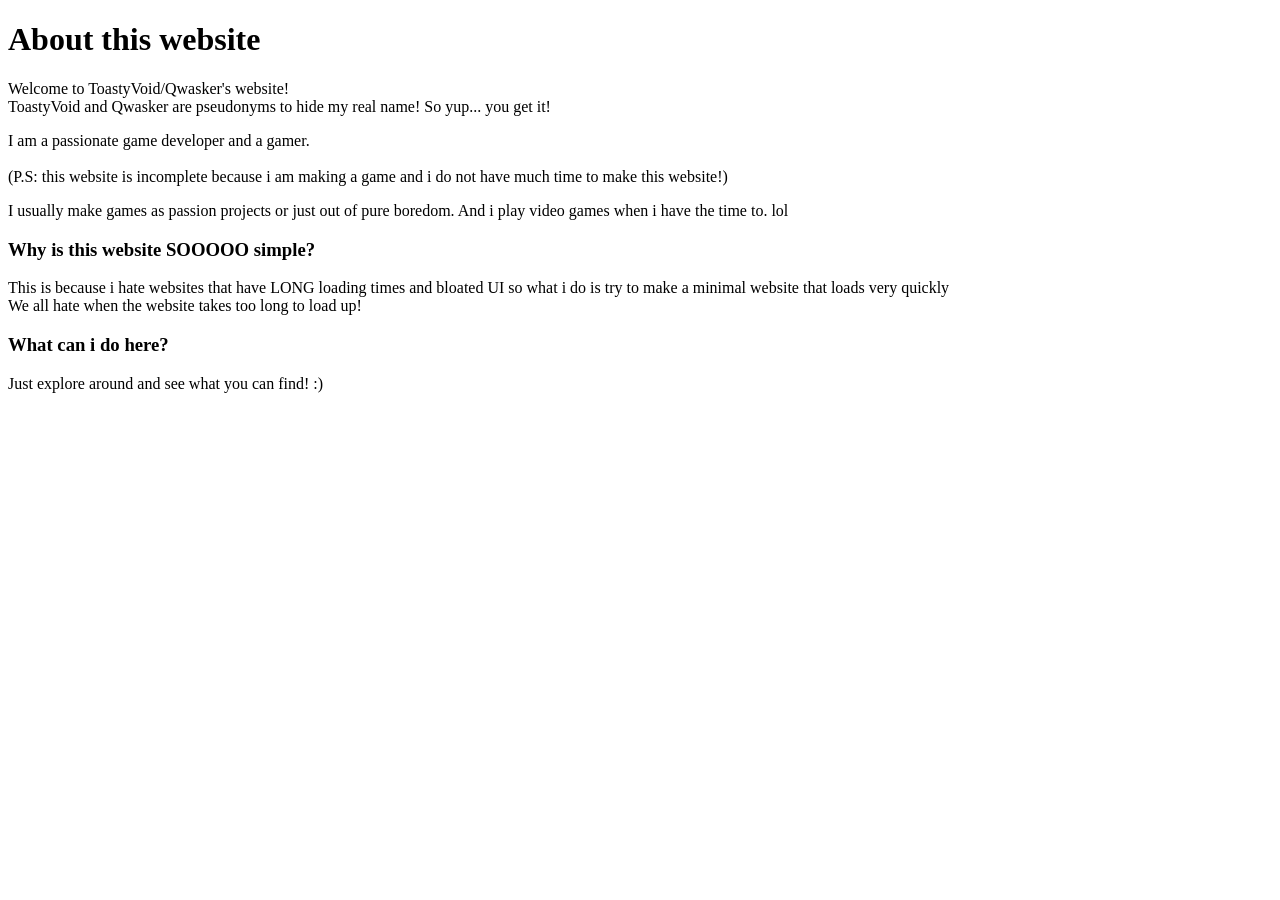
==== about.html @ e2aca504 "Create about.html" ====
<!DOCTYPE html>
<html>
  <body>
    <h1>About this website</h1>
    <p>Welcome to ToastyVoid/Qwasker's website!<br>ToastyVoid and Qwasker are pseudonyms to hide my real name! So yup... you get it!</p>
    <p>I am a passionate game developer and a gamer.<br><br>(P.S: this website is incomplete because i am making a game and i do not have much time to make this website!)</p>

    <p>I usually make games as passion projects or just out of pure boredom. And i play video games when i have the time to. lol</p>

    <h3>Why is this website SOOOOO simple?</h3>
    <p>This is because i hate websites that have LONG loading times and bloated UI so what i do is try to make a minimal website that loads very quickly<br>We all hate when the website takes too long to load up!</p>

    <h3>What can i do here?</h3>
    <p>Just explore around and see what you can find! :)</p>
  </body>
</html>
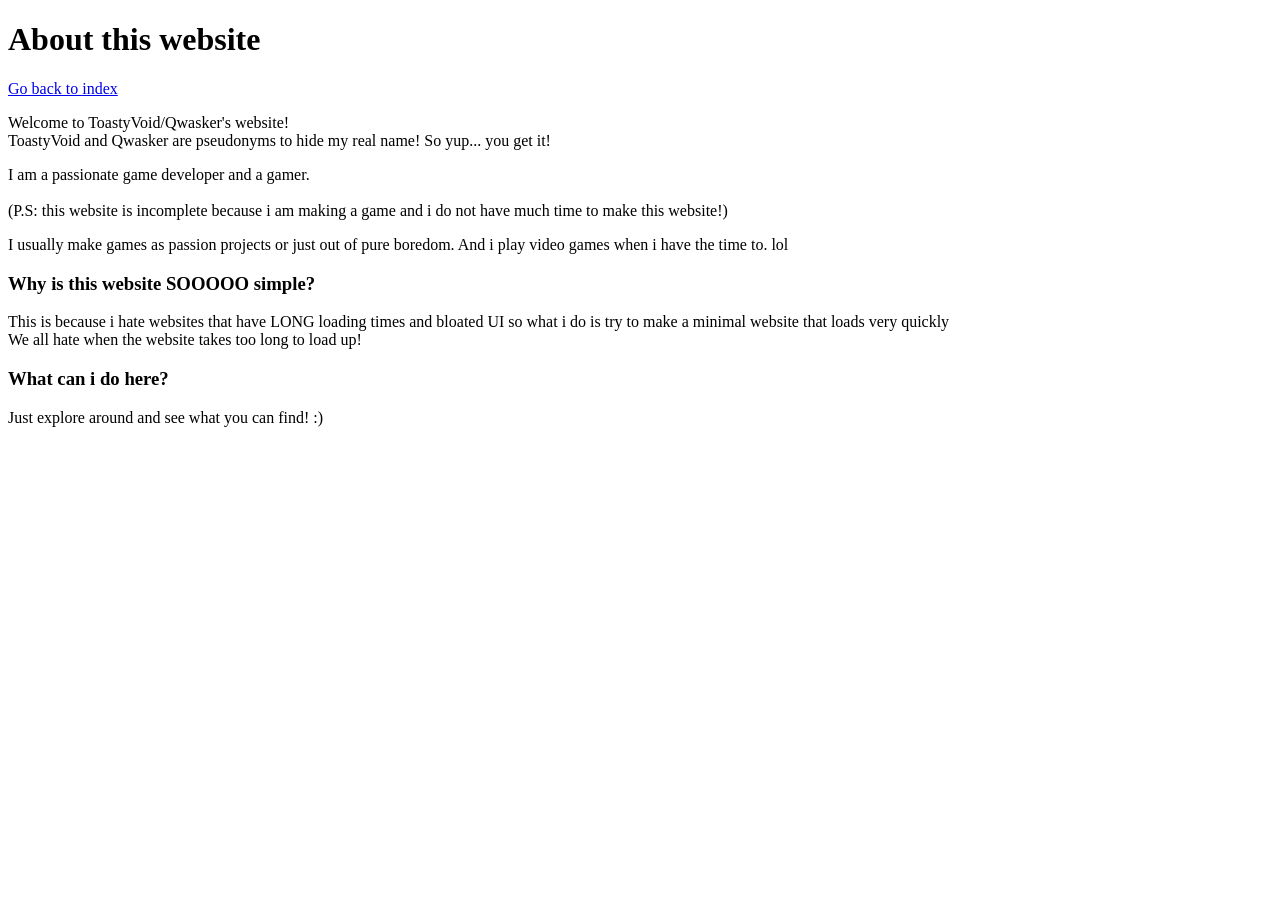
==== commit 979874c3: "Update about.html" ====
--- a/about.html
+++ b/about.html
@@ -2,6 +2,7 @@
 <html>
   <body>
     <h1>About this website</h1>
+    <p><a href="index.html">Go back to index</a></p>
     <p>Welcome to ToastyVoid/Qwasker's website!<br>ToastyVoid and Qwasker are pseudonyms to hide my real name! So yup... you get it!</p>
     <p>I am a passionate game developer and a gamer.<br><br>(P.S: this website is incomplete because i am making a game and i do not have much time to make this website!)</p>
 
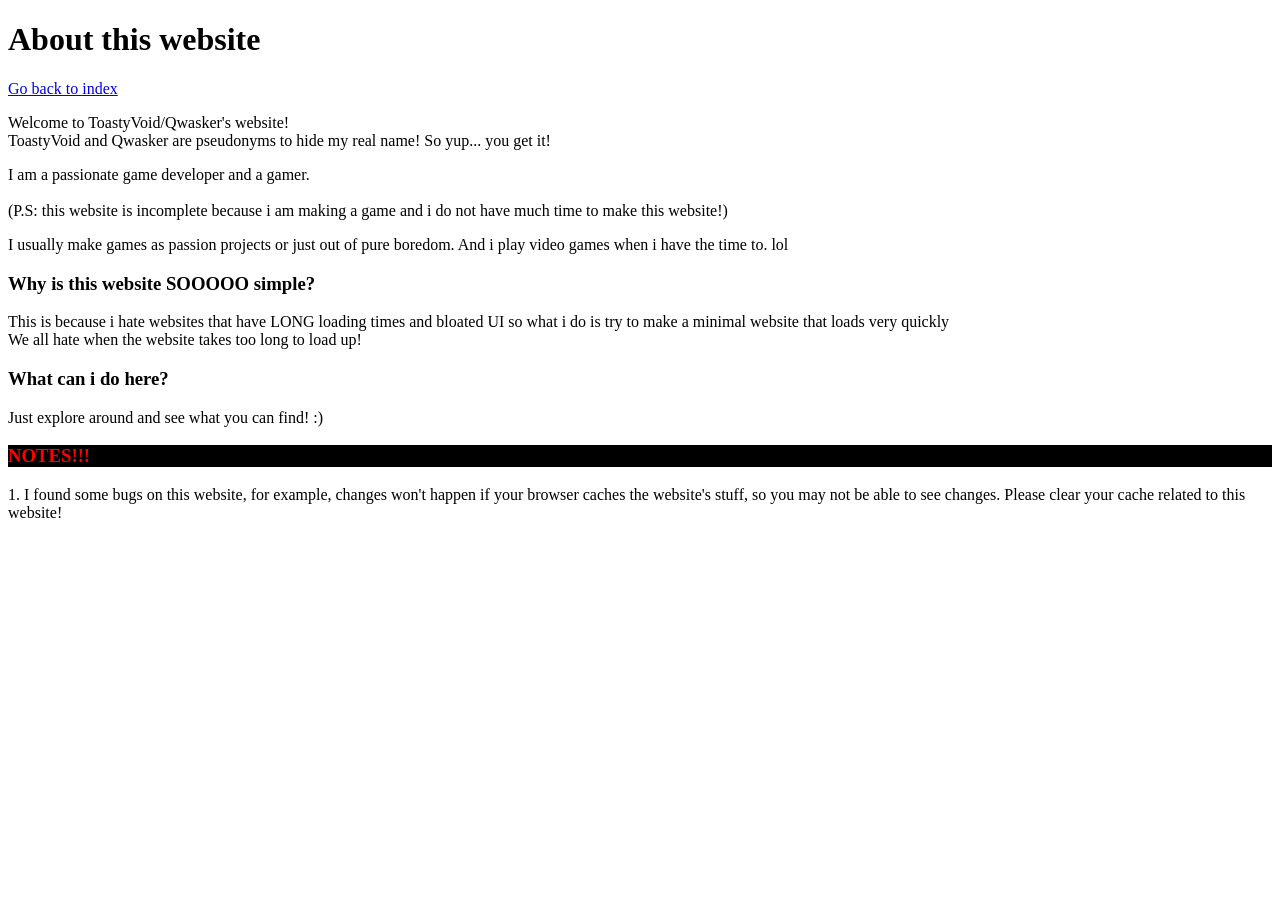
==== commit 81c09b48: "Update about.html" ====
--- a/about.html
+++ b/about.html
@@ -13,5 +13,8 @@
 
     <h3>What can i do here?</h3>
     <p>Just explore around and see what you can find! :)</p>
+
+    <h3 style="color:red;background-color:black">NOTES!!!</h3>
+    <p>1. I found some bugs on this website, for example, changes won't happen if your browser caches the website's stuff, so you may not be able to see changes. Please clear your cache related to this website!</p>
   </body>
 </html>
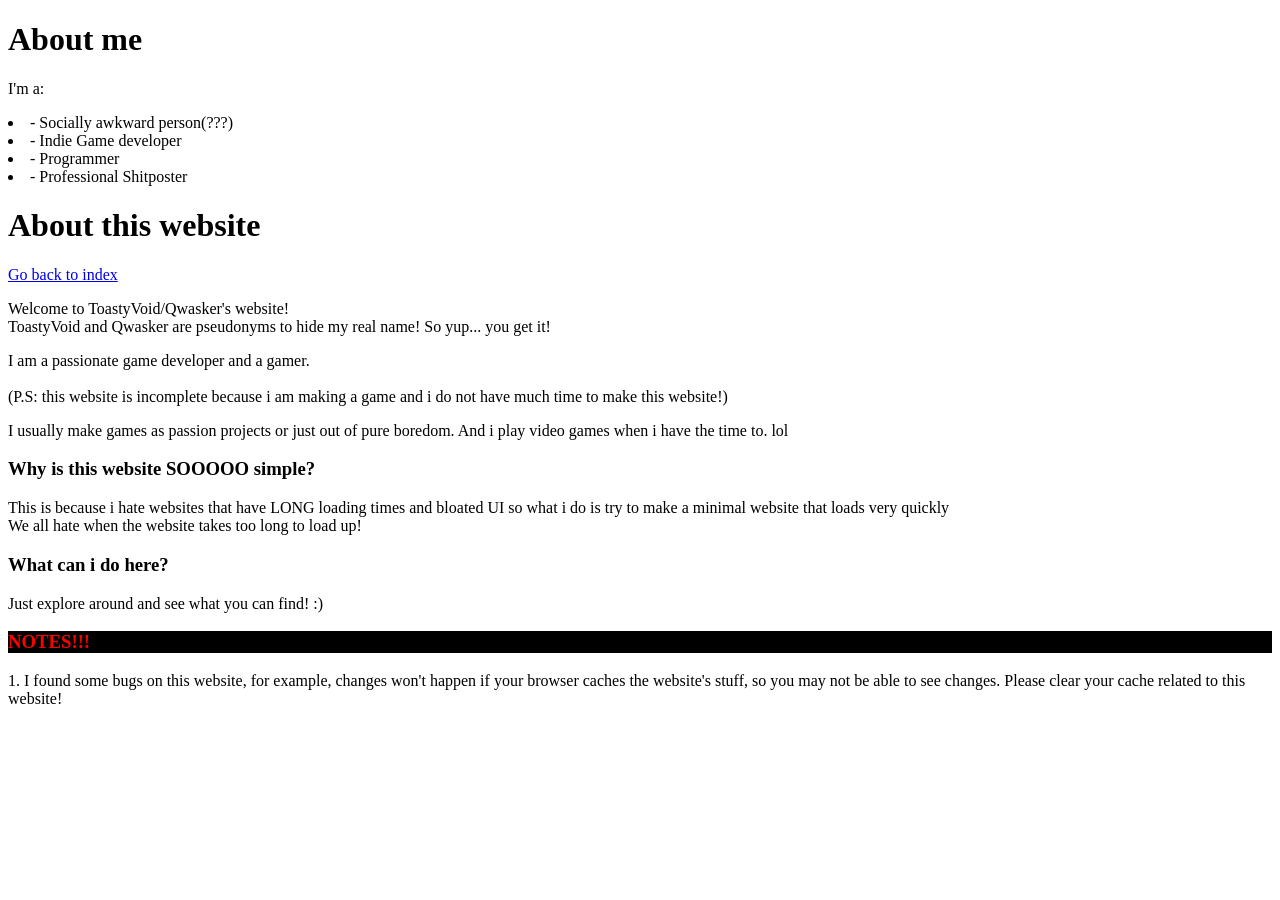
==== commit 8239f7b6: "Update about.html" ====
--- a/about.html
+++ b/about.html
@@ -1,6 +1,13 @@
 <!DOCTYPE html>
 <html>
   <body>
+    <h1>About me</h1>
+    <p>I'm a: </p>
+    <li>- Socially awkward person(???)</li>
+    <li>- Indie Game developer</li>
+    <li>- Programmer</li>
+    <li>- Professional Shitposter</li>
+    
     <h1>About this website</h1>
     <p><a href="index.html">Go back to index</a></p>
     <p>Welcome to ToastyVoid/Qwasker's website!<br>ToastyVoid and Qwasker are pseudonyms to hide my real name! So yup... you get it!</p>
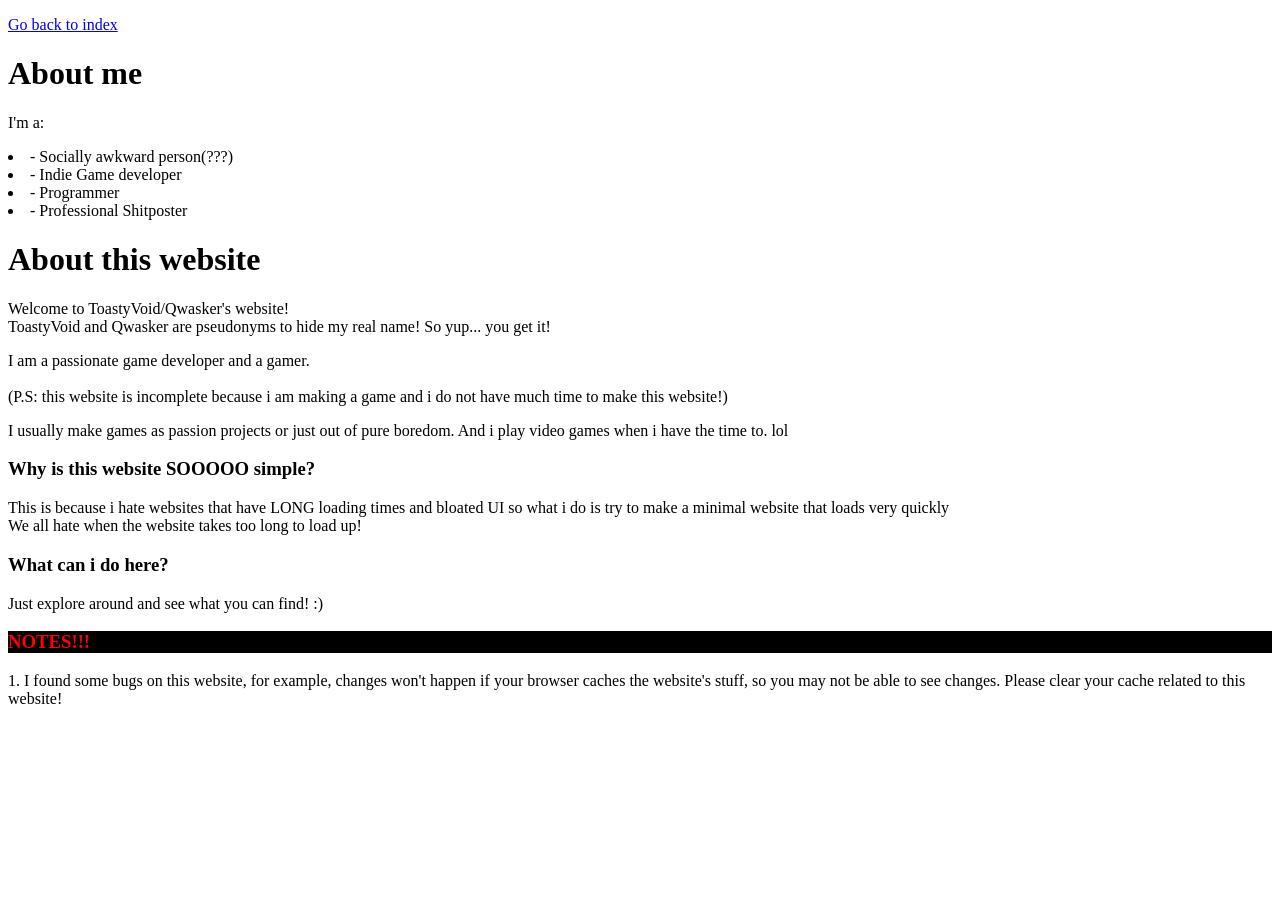
==== commit 7ebd889f: "Update about.html" ====
--- a/about.html
+++ b/about.html
@@ -1,6 +1,7 @@
 <!DOCTYPE html>
 <html>
   <body>
+        <p><a href="index.html">Go back to index</a></p>
     <h1>About me</h1>
     <p>I'm a: </p>
     <li>- Socially awkward person(???)</li>
@@ -9,7 +10,6 @@
     <li>- Professional Shitposter</li>
     
     <h1>About this website</h1>
-    <p><a href="index.html">Go back to index</a></p>
     <p>Welcome to ToastyVoid/Qwasker's website!<br>ToastyVoid and Qwasker are pseudonyms to hide my real name! So yup... you get it!</p>
     <p>I am a passionate game developer and a gamer.<br><br>(P.S: this website is incomplete because i am making a game and i do not have much time to make this website!)</p>
 
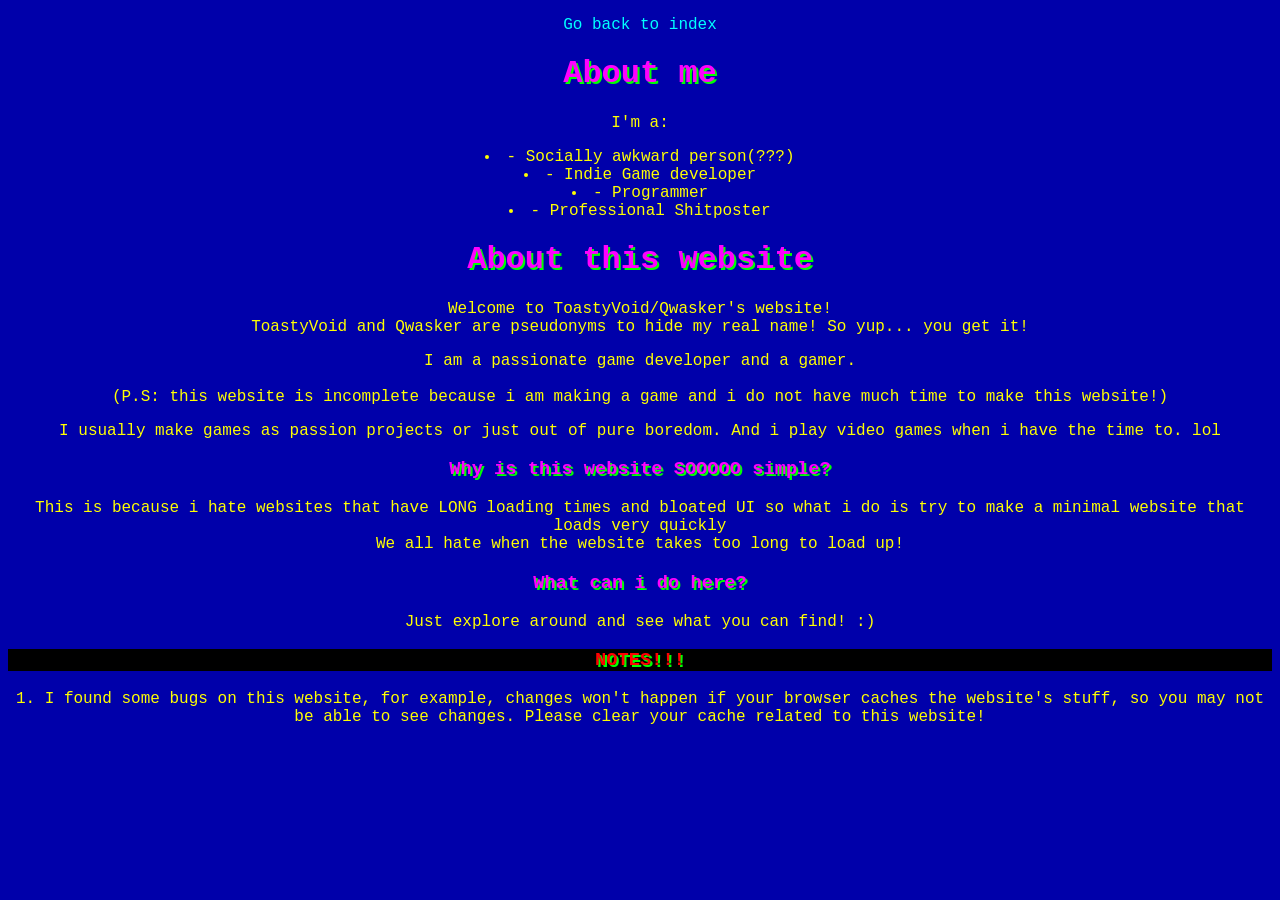
==== commit a7ae0fdd: "Update about.html" ====
--- a/about.html
+++ b/about.html
@@ -1,7 +1,8 @@
 <!DOCTYPE html>
 <html>
   <body>
-        <p><a href="index.html">Go back to index</a></p>
+    <p><a href="index.html">Go back to index</a></p>
+    <link rel="stylesheet" href="assets/style.css">
     <h1>About me</h1>
     <p>I'm a: </p>
     <li>- Socially awkward person(???)</li>
--- a/assets/style.css
+++ b/assets/style.css
@@ -0,0 +1,39 @@
+/* GeoCities-inspired CSS */
+
+body {
+  background-color: #0000aa; /* Bright blue background */
+  color: #ffff00; /* Neon yellow text */
+  font-family: "Comic Sans MS", "Courier New", cursive; /* Classic GeoCities vibe */
+  text-align: center;
+}
+
+h1, h2, h3 {
+  color: #ff00ff; /* Hot pink headers */
+  text-shadow: 2px 2px #00ff00; /* Neon green shadow */
+}
+
+a {
+  color: #00ffff; /* Cyan links */
+  text-decoration: blink; /* Old-school blink (not supported anymore, but fun to include) */
+}
+
+marquee {
+  font-size: 20px;
+  color: #ff0000;
+  background-color: #ffff00;
+  font-weight: bold;
+}
+
+img {
+  border: 5px ridge #ff00ff; /* Chunky borders around images */
+}
+
+hr {
+  border: 3px dashed #00ff00; /* Funky horizontal rules */
+}
+
+.container {
+  background-image: url("https://www.transparenttextures.com/patterns/stardust.png");
+  background-repeat: repeat;
+  padding: 20px;
+}
